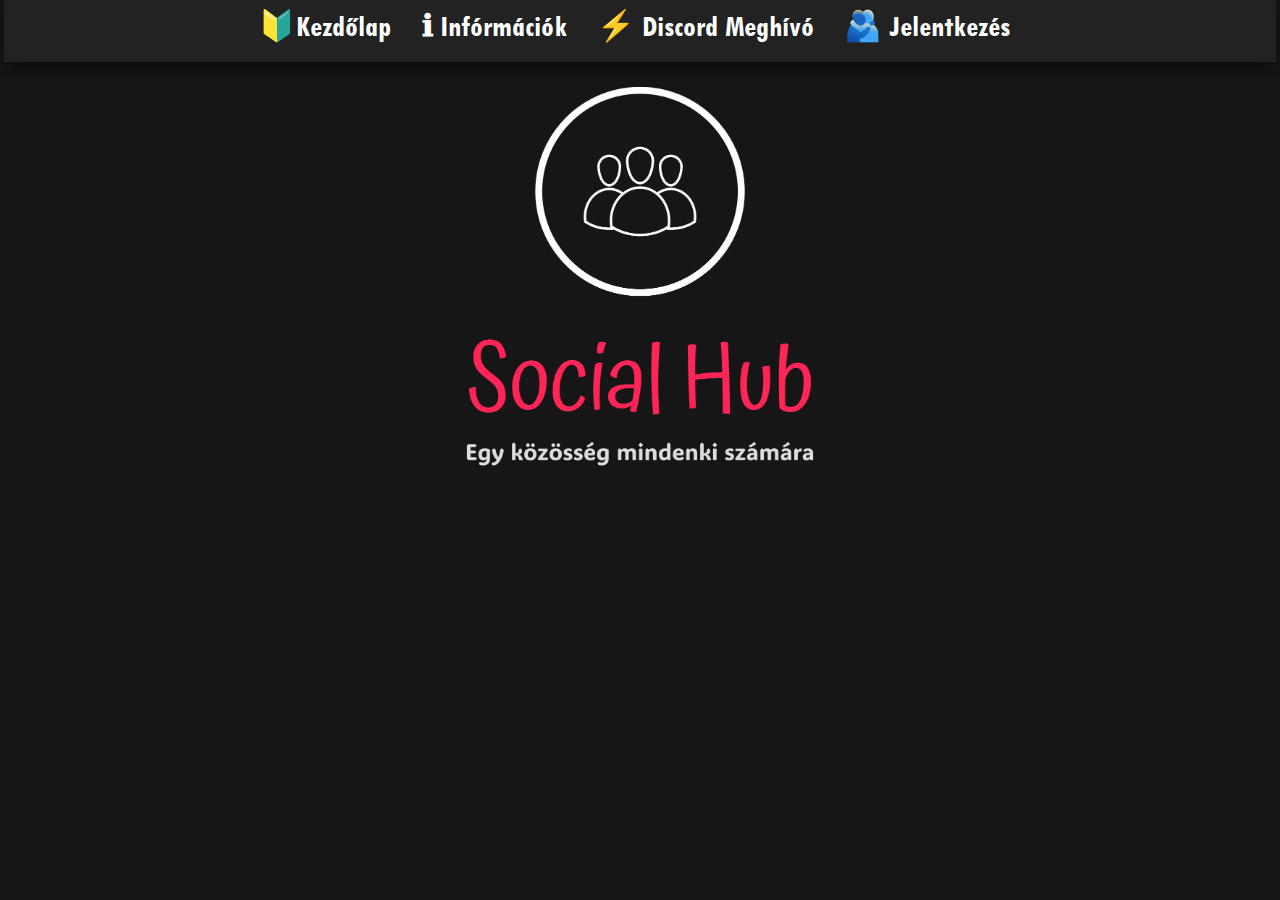
==== index.html @ 5decec37 "Website added" ====
<!DOCTYPE html>
<html lang="en">
<head>
    <meta charset="UTF-8">
    <meta name="viewport" content="width=device-width, initial-scale=1.0">
    <title>Social Hub - 🔰Kezdőlap</title>
    <link rel="shortcut icon" href="" type="image/x-icon">
    <link rel="stylesheet" href="style.css">
</head>
<body>
    <div class="gombok" >
   
        <a href="index.html" class="kezdolapgomb" ><strong>🔰Kezdőlap</strong></a>
        <a href="info.html" class="informaciokgomb" title="Információk a Weboldalról" ><strong>ℹ Infórmációk</strong></a>
        <a href="https://discord.gg/ZdA8mznUZj" ><strong>⚡ Discord Meghívó</strong></a>
        <a href="jelentkezes.html" ><strong>🫂 Jelentkezés</strong></a>
       </div>
       
       <br>
    <center><img src="SH.png" alt="" height="380" draggable="false"></center>
</body>
</html>
---- style.css ----
@font-face{
    font-family: TW-Cen-MT-Condensed;
    src: url(../FONTS/Tw\ Cen\ MT\ Condensed\ Bold.ttf);
}
@font-face{
    font-family: Poppins-Light;
    src: url(../FONTS/Poppins/Poppins-Medium.ttf);
}

@font-face{
    font-family: Poppins-Bold;
    src: url(../FONTS/Poppins/Poppins-Bold.ttf);
}
@font-face{
    font-family: Leoscar;
    src: url(../FONTS/Leoscar-Serif.ttf);
}
@font-face{
    font-family: coolvetica;
    src: url(../FONTS/coolvetica\ condensed\ rg.otf);
}

@font-face{
    font-family: QuickSand-Light;
    src: url(../FONTS/QuickSand/Quicksand-Light.ttf);
}

@font-face{
    font-family: QuickSand-Bold;
    src: url(../FONTS/QuickSand/Quicksand-Medium.ttf);
}

@font-face{
    font-family: BRUX;
    src: url(../FONTS/Brux-Font/BRUX.otf);
}
@font-face{
    font-family: Gatha;
    src: url(../FONTS/ZTGatha-SemiBold.ttf);
}

body{
    font-family: 'Poppins-Light';
    background-size: cover;
    background-position: center;
    background-repeat: no-repeat;
    background-attachment: fixed;
    background-color: rgb(22, 22, 22);
}
.gomb a{
    text-align: center;
    box-shadow: 0 5px 15px rgba(0, 0, 0, 0.384);
    display: inline-block;
    padding: 10px 20px;
    font-size: 17px;
    font-weight: bold;
    text-decoration: none;
    color: #fff;
    background-color: black;
    border: 2px solid black;
    border-radius: 100px;
    transition: all 0.5s;
    cursor: pointer;
    outline: none;
    margin-bottom: auto;
}
.gomb a:hover{
    border-radius: 100px;
    background-color: rgb(224, 224, 224);
    border-color: rgb(224, 224, 224);
    transform: translateY(-3px);
    transition: all 0.5s;
}
.gomb a:active{
    transform: translateY(1px);
}
.gombok{
    font-family: 'TW-Cen-MT-Condensed';
    float: auto;
    border-bottom: 5cm;
    margin-top: -0.5cm;
    margin-left: -0.1cm;
    margin-right: -0.1cm;
    padding-top: 0.5cm;
    padding-bottom: 0.5cm;
    background-color: rgba(255, 255, 255, 0.056);
    box-shadow: 0 10px 15px rgba(0, 0, 0, 0.384);
    transition: all 0.3s;
    border-radius: 0px;
    padding: auto;
    text-align: center;
    flex-wrap: wrap;
    justify-content: center;
}
.gombok:hover{
    box-shadow: 0 25px 20px rgba(0, 0, 0, 0.39);
    transition: all 0.3s;
}
.gombok a {
    border-radius: 15px;
    font-size: 0.8cm;
    color: white;
    padding-right: 0.5cm;
    transition: all 0.5s;
    padding-left: 0.2cm;
    padding: auto;
    text-decoration: none;
    transition: all 0.5s;
}

.gombok a:hover{
    opacity: 100%;
    font-size: 1cm;
    color: white;
    transition: all 0.3s;
    padding: auto;
    border-radius: 0px;
    transition: all 0.4s;
    transition: all 0.5s;
}
a{
    text-decoration: none;
}
.leiras {
    color: white;
    font-family: 'QuickSand-Bold';
    border-radius: 12px;
    margin: auto;
    margin-top: 1cm;
    float: auto;
    padding: auto;
    text-align: center;
}
.question{
    background-color: rgba(255, 255, 255, 0.171);
    border-radius: 15px;
}
.lista{
    font-size: 0.39cm;
}
.leiras h2{
    font-size: 0.43cm;
    font-family: 'Poppins-Light';
    color: white;
    border-radius: 6px;
    float: auto;
    padding: auto;
}
.linkek{
    border-radius: 15px;
    background-color: rgba(255, 255, 255, 0.056);
    box-shadow: 0 10px 15px rgba(0, 0, 0, 0.384);
    text-align: center;
    font-size: 0.8cm;
    float: center;
    align-items: center;
    text-align: center; 
    margin: auto;
    color: white;
}
.linkek a {
    text-align: center;
    border-radius: 3px;
    color: white;
    transition: all 0.4s;
}
.graycolor{
    color: gray;
    transition: all 0.4s;
}
.YT-link{
    border-radius: 15px;
    background-color: rgba(255, 255, 255, 0.056);
    box-shadow: 0 10px 15px rgba(0, 0, 0, 0.384);
    float: center;
    align-items: center;
    text-align: center; 
    margin: auto;
    color: white;
    transition: 0.6s all;
}
.YT-link a:hover{
    color: rgb(13, 141, 55);
    transition: 0.6s all;
}
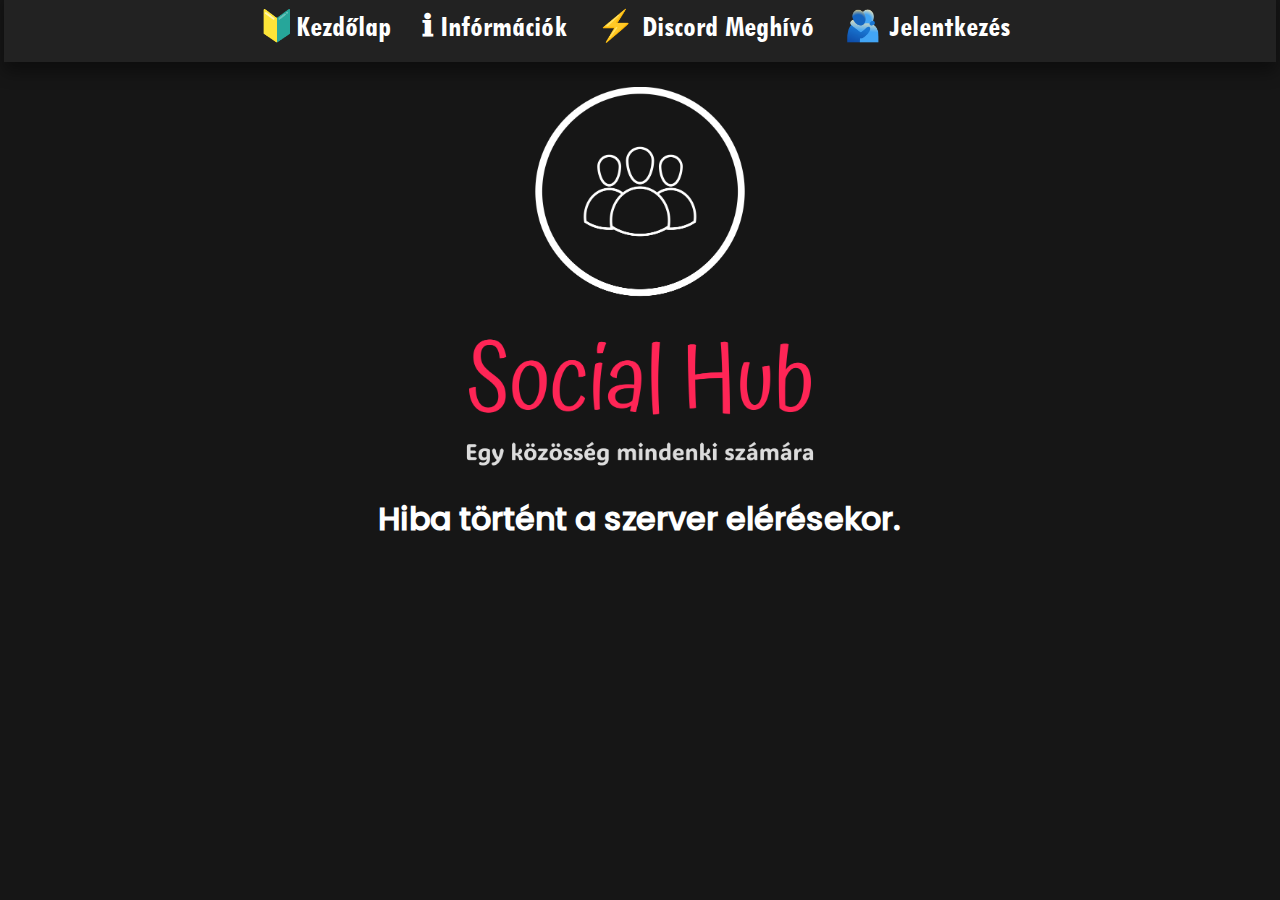
==== commit 70e9e1a2: "online tagok" ====
--- a/index.html
+++ b/index.html
@@ -17,6 +17,36 @@
        </div>
        
        <br>
-    <center><img src="SH.png" alt="" height="380" draggable="false"></center>
+    <center><img src="SH.png" alt="" height="380" draggable="false">
+    <h1 id="online-tag">Discord elérhető tagok száma: Betöltés...</h1></center>
+
+    <script>
+        // A Discord szerver azonosítója
+        const guildId = '1197924229803425942'; // Az itt megadott helyre írd be a saját szervered azonosítóját
+        
+        // A Discord API végpontja, amely az adatokat szolgáltatja
+        const apiUrl = `https://discord.com/api/guilds/${guildId}/widget.json`;
+    
+        // Függvény a szerver tagok lekéréséhez és megjelenítéséhez
+        async function displayMemberCount() {
+            try {
+                // Lekérjük az adatokat a Discord API-ból
+                const response = await fetch(apiUrl);
+                const data = await response.json();
+                
+                // Megjelenítjük a tagok számát
+                document.getElementById('online-tag').textContent = `Discord elérhető tagok száma:  ${data.members.length}`;
+            } catch (error) {
+                // Hiba esetén kiírjuk a konzolra
+                console.error('Hiba történt:', error);
+                document.getElementById('online-tag').textContent = 'Hiba történt a szerver elérésekor.';
+            }
+        }
+    
+        // Az oldal betöltésekor hívjuk meg a függvényt
+        window.onload = displayMemberCount;
+    </script>
+    
+    
 </body>
 </html>--- a/style.css
+++ b/style.css
@@ -1,45 +1,46 @@
 @font-face{
     font-family: TW-Cen-MT-Condensed;
-    src: url(../FONTS/Tw\ Cen\ MT\ Condensed\ Bold.ttf);
+    src: url(FONTS/Tw\ Cen\ MT\ Condensed\ Bold.ttf);
 }
 @font-face{
     font-family: Poppins-Light;
-    src: url(../FONTS/Poppins/Poppins-Medium.ttf);
+    src: url(FONTS/Poppins/Poppins-Medium.ttf);
 }
 
 @font-face{
     font-family: Poppins-Bold;
-    src: url(../FONTS/Poppins/Poppins-Bold.ttf);
+    src: url(FONTS/Poppins/Poppins-Bold.ttf);
 }
 @font-face{
     font-family: Leoscar;
-    src: url(../FONTS/Leoscar-Serif.ttf);
+    src: url(FONTS/Leoscar-Serif.ttf);
 }
 @font-face{
     font-family: coolvetica;
-    src: url(../FONTS/coolvetica\ condensed\ rg.otf);
+    src: url(FONTS/coolvetica\ condensed\ rg.otf);
 }
 
 @font-face{
     font-family: QuickSand-Light;
-    src: url(../FONTS/QuickSand/Quicksand-Light.ttf);
+    src: url(FONTS/QuickSand/Quicksand-Light.ttf);
 }
 
 @font-face{
     font-family: QuickSand-Bold;
-    src: url(../FONTS/QuickSand/Quicksand-Medium.ttf);
+    src: url(FONTS/QuickSand/Quicksand-Medium.ttf);
 }
 
 @font-face{
     font-family: BRUX;
-    src: url(../FONTS/Brux-Font/BRUX.otf);
+    src: url(FONTS/Brux-Font/BRUX.otf);
 }
 @font-face{
     font-family: Gatha;
-    src: url(../FONTS/ZTGatha-SemiBold.ttf);
+    src: url(FONTS/ZTGatha-SemiBold.ttf);
 }
 
 body{
+    color: white;
     font-family: 'Poppins-Light';
     background-size: cover;
     background-position: center;
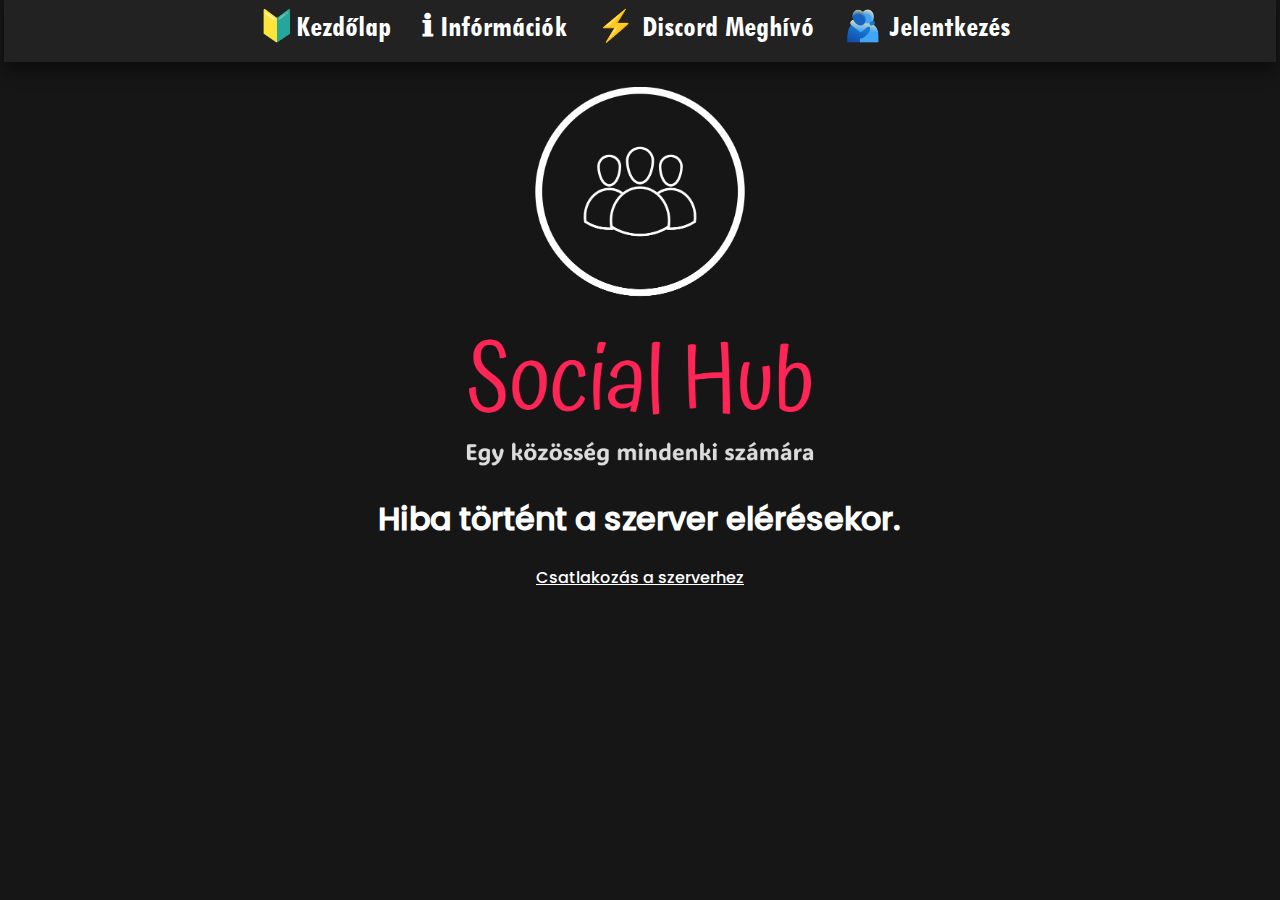
==== commit 7b6f4c81: "update" ====
--- a/index.html
+++ b/index.html
@@ -17,9 +17,9 @@
        </div>
        
        <br>
-    <center><img src="SH.png" alt="" height="380" draggable="false">
-    <h1 id="online-tag">Discord elérhető tagok száma: Betöltés...</h1></center>
-
+    <center><img src="SH.png" alt="" height="380" draggable="false"><br>
+    <h1 id="online-tag">Discord Szerver elérhető tagok száma Betöltés...</h1>
+    <a href="https://discord.gg/ZdA8mznUZj" style="text-decoration: underline;">Csatlakozás a szerverhez</a></center>
     <script>
         // A Discord szerver azonosítója
         const guildId = '1197924229803425942'; // Az itt megadott helyre írd be a saját szervered azonosítóját
@@ -35,7 +35,7 @@
                 const data = await response.json();
                 
                 // Megjelenítjük a tagok számát
-                document.getElementById('online-tag').textContent = `Discord elérhető tagok száma:  ${data.members.length}`;
+                document.getElementById('online-tag').textContent = `Discord Szerver elérhető tagok száma:  ${data.members.length}`;
             } catch (error) {
                 // Hiba esetén kiírjuk a konzolra
                 console.error('Hiba történt:', error);
--- a/style.css
+++ b/style.css
@@ -37,6 +37,9 @@
 @font-face{
     font-family: Gatha;
     src: url(FONTS/ZTGatha-SemiBold.ttf);
+}
+a{
+    color: white;
 }
 
 body{
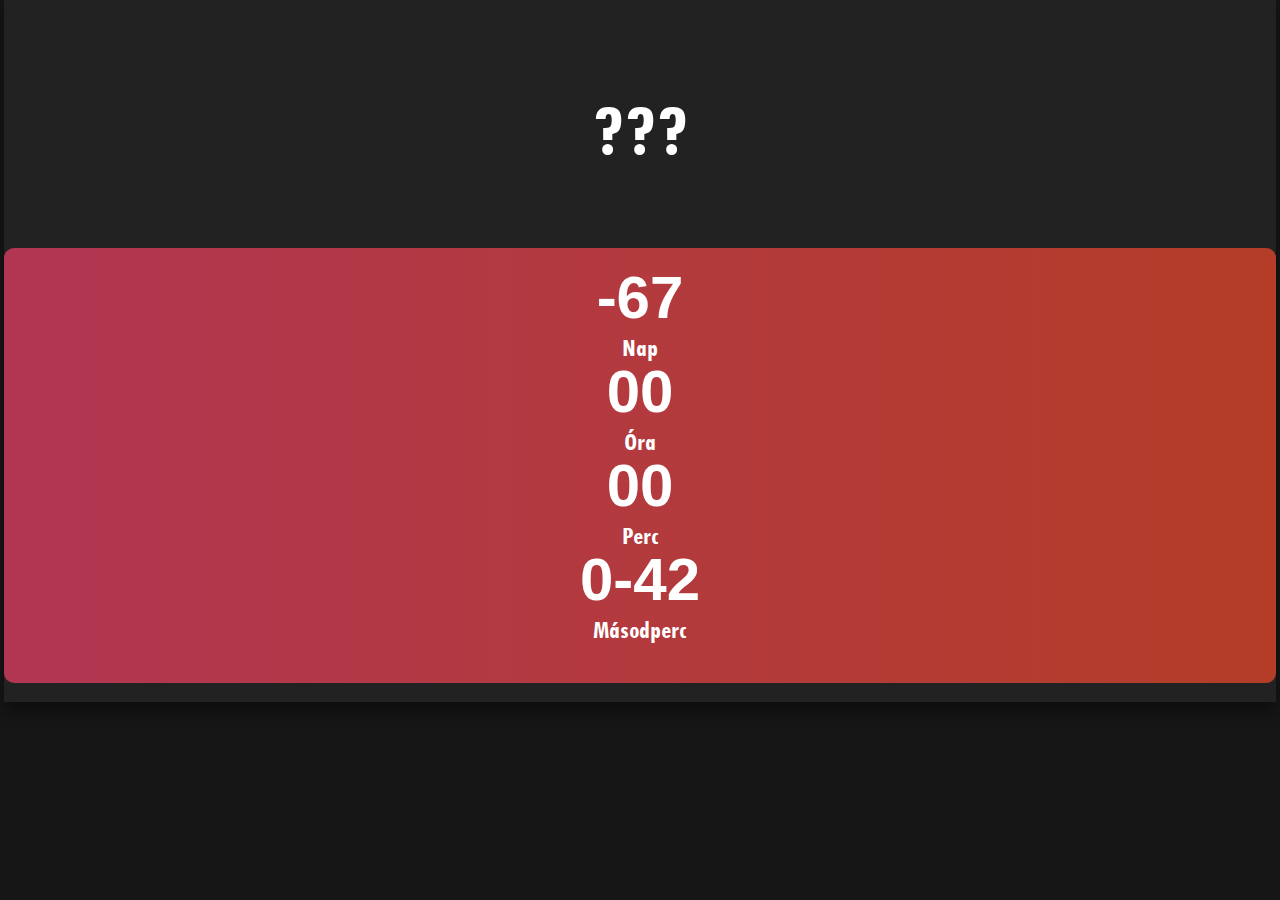
==== commit 0cfa202c: "???" ====
--- a/index.html
+++ b/index.html
@@ -3,50 +3,37 @@
 <head>
     <meta charset="UTF-8">
     <meta name="viewport" content="width=device-width, initial-scale=1.0">
-    <title>Social Hub - 🔰Kezdőlap</title>
+    <title>???</title>
     <link rel="shortcut icon" href="" type="image/x-icon">
     <link rel="stylesheet" href="style.css">
 </head>
 <body>
     <div class="gombok" >
-   
-        <a href="index.html" class="kezdolapgomb" ><strong>🔰Kezdőlap</strong></a>
-        <a href="info.html" class="informaciokgomb" title="Információk a Weboldalról" ><strong>ℹ Infórmációk</strong></a>
-        <a href="https://discord.gg/ZdA8mznUZj" ><strong>⚡ Discord Meghívó</strong></a>
-        <a href="jelentkezes.html" ><strong>🫂 Jelentkezés</strong></a>
-       </div>
-       
-       <br>
-    <center><img src="SH.png" alt="" height="380" draggable="false"><br>
-    <h1 id="online-tag">Discord Szerver elérhető tagok száma Betöltés...</h1>
-    <a href="https://discord.gg/ZdA8mznUZj" style="text-decoration: underline;">Csatlakozás a szerverhez</a></center>
-    <script>
-        // A Discord szerver azonosítója
-        const guildId = '1197924229803425942'; // Az itt megadott helyre írd be a saját szervered azonosítóját
-        
-        // A Discord API végpontja, amely az adatokat szolgáltatja
-        const apiUrl = `https://discord.com/api/guilds/${guildId}/widget.json`;
-    
-        // Függvény a szerver tagok lekéréséhez és megjelenítéséhez
-        async function displayMemberCount() {
-            try {
-                // Lekérjük az adatokat a Discord API-ból
-                const response = await fetch(apiUrl);
-                const data = await response.json();
-                
-                // Megjelenítjük a tagok számát
-                document.getElementById('online-tag').textContent = `Discord Szerver elérhető tagok száma:  ${data.members.length}`;
-            } catch (error) {
-                // Hiba esetén kiírjuk a konzolra
-                console.error('Hiba történt:', error);
-                document.getElementById('online-tag').textContent = 'Hiba történt a szerver elérésekor.';
-            }
-        }
-    
-        // Az oldal betöltésekor hívjuk meg a függvényt
-        window.onload = displayMemberCount;
-    </script>
-    
-    
+<p style="font-size: 2cm;">???</p>
+
+       <div id="countdown" class="countdown">
+
+        <div class="time">
+         <h2 id="days">0</h2>
+         <small>Nap</small>
+        </div>
+      
+        <div class="time">
+         <h2 id="hours">0</h2>
+         <small>Óra</small>
+        </div>
+      
+        <div class="time">
+         <h2 id="minutes">0</h2>
+         <small>Perc</small>
+        </div>
+      
+        <div class="time">
+         <h2 id="seconds">0</h2>
+         <small>Másodperc</small>
+        </div>
+      <br> 
+      
+    <script src="countdown.js"></script>
 </body>
 </html>--- a/style.css
+++ b/style.css
@@ -51,6 +51,48 @@
     background-attachment: fixed;
     background-color: rgb(22, 22, 22);
 }
+#countdown {
+    display: grid;
+    text-align: center;
+    background: linear-gradient(to right, #ff416da6, #ff4b2ba9);
+    color: white;
+    padding: 20px;
+    border-radius: 10px;
+    transition: background 0.5s ease; /* Itt a háttérszín átmenetének időtartama 0.5 másodperc */
+}
+
+
+/* Időelemek */
+.time {
+    font-size: 30px;
+    display: flex;
+    flex-direction: column;
+    align-items: center;
+    justify-content: center;
+}
+
+.time h2 {
+    font-weight: bold;
+    font-size: 60px;
+    line-height: 1;
+    margin: 0 0 5px;
+    font-family: Arial, sans-serif; /* Egy alapvető betűtípus, ha nincs var(--title-font) */
+}
+
+/* Cím */
+#countdown-title {
+    font-family: Arial, sans-serif; /* Egy alapvető betűtípus, ha nincs var(--title-font) */
+}
+
+
+/* Lejárt link */
+#expired-link {
+    display: none;
+}
+#netby-ai{
+    display: none;
+}
+
 .gomb a{
     text-align: center;
     box-shadow: 0 5px 15px rgba(0, 0, 0, 0.384);
